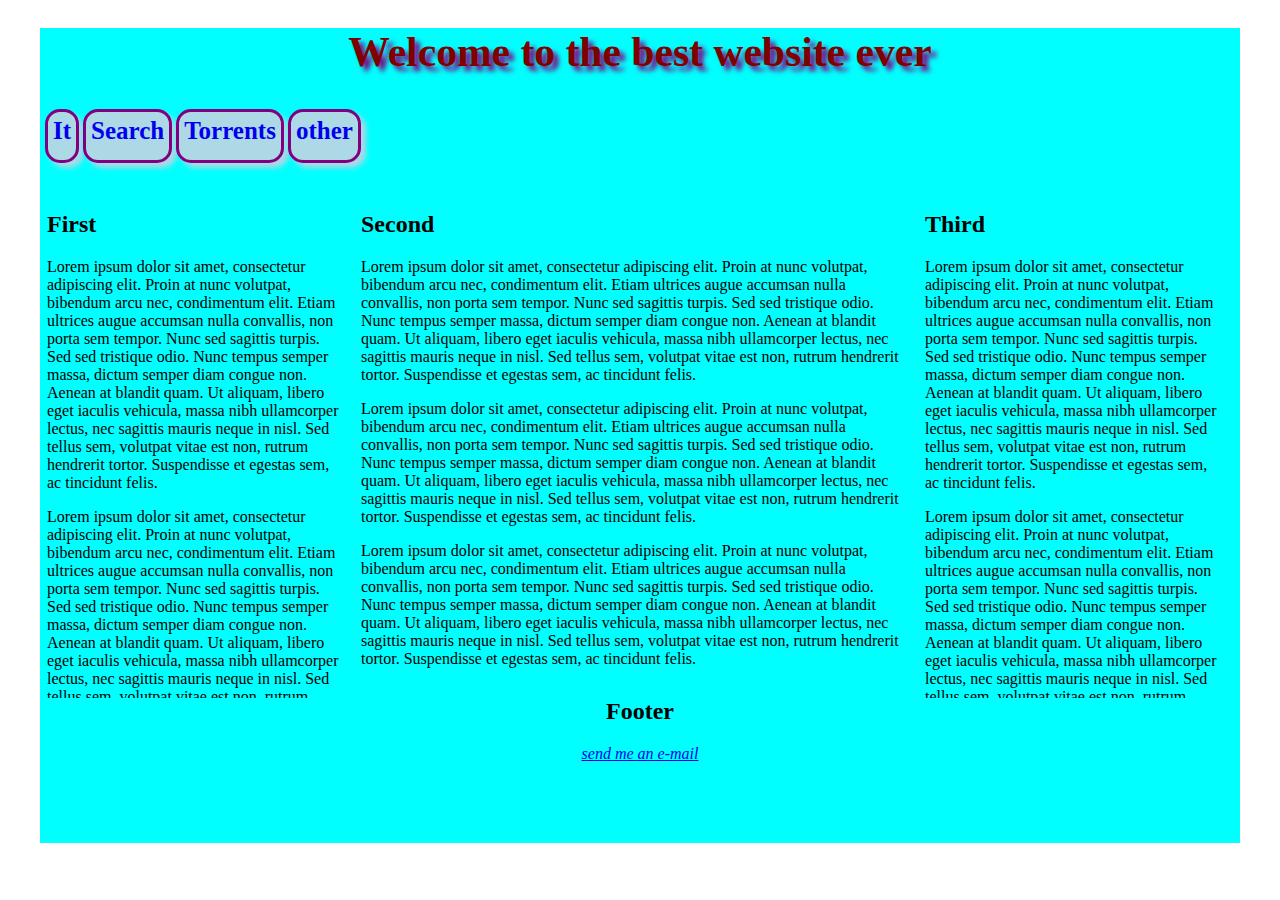
==== index.html @ 77b4fd3c "Rename real.html to index.html" ====
<!DOCTYPE html>
<html>
	<head>
		<meta charset="UTF-8" />
		<link rel="stylesheet" type="text/css" href="real.css" />
		<title>real page</title>
	</head>
	<body>
		<div id="main">
			<div id="header">
				<h1>Welcome to the best website ever</h1>
			</div>
			<div id="nav_bar">
				<ul>
					<li><a href="#">It</a>
						<ul>
							<li><a href="https://buckysroom.org/">Thenewboston</a></li>
							<li><a href="http://www.elithecomputerguy.com/">Elithecomputerguy</a></li>
							<li><a href="http://www.cbtnuggets.com/">Cbtnuggets</a></li>
							<li><a href="http://www.avoiderrors.net/">Avoiderrors</a></li>
						</ul>
					</li>
					<li><a href="#">Search</a>
						<ul>
							<li><a href="https://www.google.com.ua/?gfe_rd=cr&ei=0kG5U46gFILR8ge99YDIBg">Google</a></li>
							<li><a href="https://www.yahoo.com/">Yahoo</a></li>
							<li><a href="http://www.bing.com/">Bing</a></li>
						</ul>
					</li>
					<li><a href="#">Torrents</a>
						<ul>
							<li><a href="http://thepiratebay.se/">Thepiratebay</a></li>
							<li><a href="http://kickass.to/">kickass</a></li>
							<li><a href="http://isohunt.to/">Isohunt</a></li>
							<li><a href="http://fenopy.unblocked.bz/">Unblockfenopy</a></li>
						</ul>
					</li>
					<li><a href="#">other</a>
						<ul>
							<li><a href="http://www.tinkernut.com/">Tinkernut</a></li>
							<li><a href="http://www.youtube.com/">youtube</a></li>
							<li><a href="http://vk.com/">vk</a></li>
							<li><a href="https://www.facebook.com/">facebook</a></li>
						</ul>
					</li>
				</ul>
			</div>
			<div id="aside_left">
				<h2>First</h2>
				<p>Lorem ipsum dolor sit amet, consectetur adipiscing elit. Proin at nunc volutpat, bibendum arcu nec, condimentum elit. 
				Etiam ultrices augue accumsan nulla convallis, non porta sem tempor. Nunc sed sagittis turpis. Sed sed tristique odio. 
				Nunc tempus semper massa, dictum semper diam congue non. Aenean at blandit quam. Ut aliquam, libero eget iaculis 
				vehicula, massa nibh ullamcorper lectus, nec sagittis mauris neque in nisl. Sed tellus sem, volutpat vitae est non, 
				rutrum hendrerit tortor. Suspendisse et egestas sem, ac tincidunt felis.</p>
				<p>Lorem ipsum dolor sit amet, consectetur adipiscing elit. Proin at nunc volutpat, bibendum arcu nec, condimentum elit. 
				Etiam ultrices augue accumsan nulla convallis, non porta sem tempor. Nunc sed sagittis turpis. Sed sed tristique odio. 
				Nunc tempus semper massa, dictum semper diam congue non. Aenean at blandit quam. Ut aliquam, libero eget iaculis 
				vehicula, massa nibh ullamcorper lectus, nec sagittis mauris neque in nisl. Sed tellus sem, volutpat vitae est non, 
				rutrum hendrerit tortor. Suspendisse et egestas sem, ac tincidunt felis.</p>
			</div>
			<div id="center_block">
				<h2>Second</h2>
				<p>Lorem ipsum dolor sit amet, consectetur adipiscing elit. Proin at nunc volutpat, bibendum arcu nec, condimentum elit. 
				Etiam ultrices augue accumsan nulla convallis, non porta sem tempor. Nunc sed sagittis turpis. Sed sed tristique odio. 
				Nunc tempus semper massa, dictum semper diam congue non. Aenean at blandit quam. Ut aliquam, libero eget iaculis 
				vehicula, massa nibh ullamcorper lectus, nec sagittis mauris neque in nisl. Sed tellus sem, volutpat vitae est non, 
				rutrum hendrerit tortor. Suspendisse et egestas sem, ac tincidunt felis.</p>
				<p>Lorem ipsum dolor sit amet, consectetur adipiscing elit. Proin at nunc volutpat, bibendum arcu nec, condimentum elit. 
				Etiam ultrices augue accumsan nulla convallis, non porta sem tempor. Nunc sed sagittis turpis. Sed sed tristique odio. 
				Nunc tempus semper massa, dictum semper diam congue non. Aenean at blandit quam. Ut aliquam, libero eget iaculis 
				vehicula, massa nibh ullamcorper lectus, nec sagittis mauris neque in nisl. Sed tellus sem, volutpat vitae est non, 
				rutrum hendrerit tortor. Suspendisse et egestas sem, ac tincidunt felis.</p>
				<p>Lorem ipsum dolor sit amet, consectetur adipiscing elit. Proin at nunc volutpat, bibendum arcu nec, condimentum elit. 
				Etiam ultrices augue accumsan nulla convallis, non porta sem tempor. Nunc sed sagittis turpis. Sed sed tristique odio. 
				Nunc tempus semper massa, dictum semper diam congue non. Aenean at blandit quam. Ut aliquam, libero eget iaculis 
				vehicula, massa nibh ullamcorper lectus, nec sagittis mauris neque in nisl. Sed tellus sem, volutpat vitae est non, 
				rutrum hendrerit tortor. Suspendisse et egestas sem, ac tincidunt felis.</p>
			</div>
			<div id="aside_right">
				<h2>Third</h2>
				<p>Lorem ipsum dolor sit amet, consectetur adipiscing elit. Proin at nunc volutpat, bibendum arcu nec, condimentum elit. 
				Etiam ultrices augue accumsan nulla convallis, non porta sem tempor. Nunc sed sagittis turpis. Sed sed tristique odio. 
				Nunc tempus semper massa, dictum semper diam congue non. Aenean at blandit quam. Ut aliquam, libero eget iaculis 
				vehicula, massa nibh ullamcorper lectus, nec sagittis mauris neque in nisl. Sed tellus sem, volutpat vitae est non, 
				rutrum hendrerit tortor. Suspendisse et egestas sem, ac tincidunt felis.</p>
				<p>Lorem ipsum dolor sit amet, consectetur adipiscing elit. Proin at nunc volutpat, bibendum arcu nec, condimentum elit. 
				Etiam ultrices augue accumsan nulla convallis, non porta sem tempor. Nunc sed sagittis turpis. Sed sed tristique odio. 
				Nunc tempus semper massa, dictum semper diam congue non. Aenean at blandit quam. Ut aliquam, libero eget iaculis 
				vehicula, massa nibh ullamcorper lectus, nec sagittis mauris neque in nisl. Sed tellus sem, volutpat vitae est non, 
				rutrum hendrerit tortor. Suspendisse et egestas sem, ac tincidunt felis.</p>
			</div>
			<div id="footer_block">
				<h2>Footer</h2>
				<address>
					<a href="mailto:">send me an e-mail</a>
				</address>
			</div>
		</div>
	</body>
</html>
---- real.css ----
#main{
	
	width:1200px;
	height:815px;
	margin-left:auto;
	margin-right:auto;
	background:aqua;
}
#header{
	
	text-align:center;
	font:bold 1.3em "comic sans ms";
	text-shadow:5px 5px 5px purple;
	color:maroon;
	
}

#nav_bar{
	
}

#nav_bar ul{
	list-style-type:none;
	text-align:left;
	padding:5px
}

#nav_bar ul li{
	display:inline-block;
	padding:5px;
	font:bold 25px tohama;
	border:3px solid purple;
	background:lightblue;
	box-shadow:5px 5px 5px lightblue;
	border-radius:15px;
}

#nav_bar ul li a{
	text-decoration:none;
}

#nav_bar ul li ul li{
	display:none;
	margin-left:-40px;
}

#nav_bar ul li :visited {
	color:green;
}

#nav_bar  ul li:hover {
	box-shadow:5px 5px 5px lightgreen;
	border-radius:10px;
	color:orange;
}
#nav_bar  ul li:active {
	color:orange;
}

#aside_left{
	
	float:left;
	width:300px;
	padding:7px;
	height:500px;
	overflow:auto;
}

#center_block{
	
	float:left;
	width:550px;
	padding:7px;
	height:500px;
	overflow:auto;
}

#aside_right{
	
	float:left;
	width:300px;
	padding:7px;
	height:500px;
	overflow:auto;
}

#footer_block{
	
	clear:both;
	text-align:center;
}
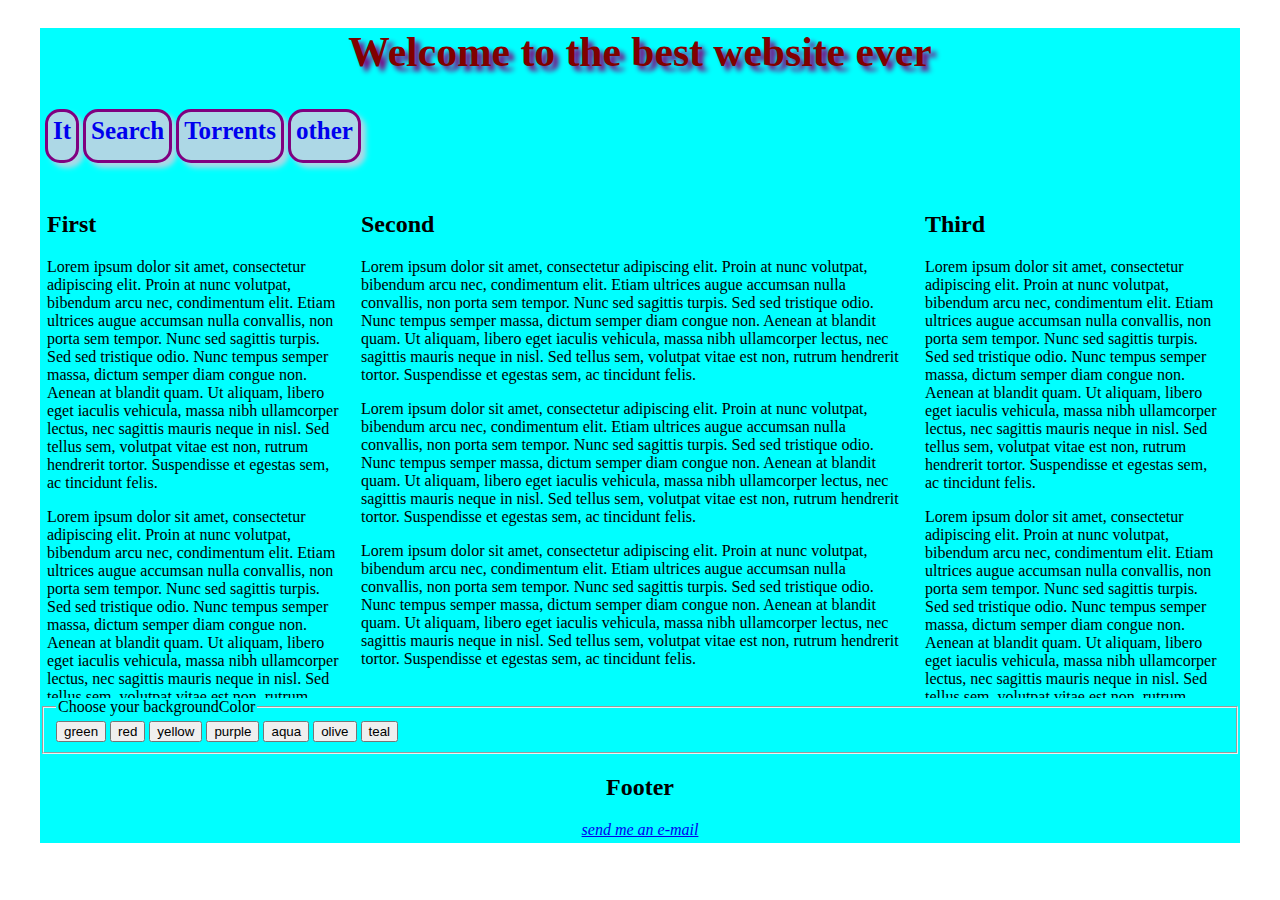
==== commit 12def13f: "Update index.html" ====
--- a/index.html
+++ b/index.html
@@ -4,6 +4,29 @@
 		<meta charset="UTF-8" />
 		<link rel="stylesheet" type="text/css" href="real.css" />
 		<title>real page</title>
+		<script type="text/javascript">
+			function makegreen(){
+				document.body.style.backgroundColor="green";
+				}
+			function makered(){
+				document.body.style.backgroundColor="red";
+				}
+			function makeyellow(){
+				document.body.style.backgroundColor="yellow";
+				}
+			function makepurple(){
+				document.body.style.backgroundColor="purple";
+				}
+			function makeaqua(){
+				document.body.style.backgroundColor="aqua";
+				}
+			function makeolive(){
+				document.body.style.backgroundColor="olive";
+				}
+			function maketeal(){
+				document.body.style.backgroundColor="teal";
+				}
+		</script>
 	</head>
 	<body>
 		<div id="main">
@@ -89,6 +112,18 @@
 				vehicula, massa nibh ullamcorper lectus, nec sagittis mauris neque in nisl. Sed tellus sem, volutpat vitae est non, 
 				rutrum hendrerit tortor. Suspendisse et egestas sem, ac tincidunt felis.</p>
 			</div>
+			<form action="">
+				<fieldset>
+					<legend>Choose your backgroundColor</legend>
+					<input type="button" value="green" onclick="makegreen()">
+					<input type="button" value="red" onclick="makered()">
+					<input type="button" value="yellow" onclick="makeyellow()">
+					<input type="button" value="purple" onclick="makepurple()">
+					<input type="button" value="aqua" onclick="makeaqua()">
+					<input type="button" value="olive" onclick="makeolive()">
+					<input type="button" value="teal" onclick="maketeal()">
+				</fieldset>
+			</form>
 			<div id="footer_block">
 				<h2>Footer</h2>
 				<address>
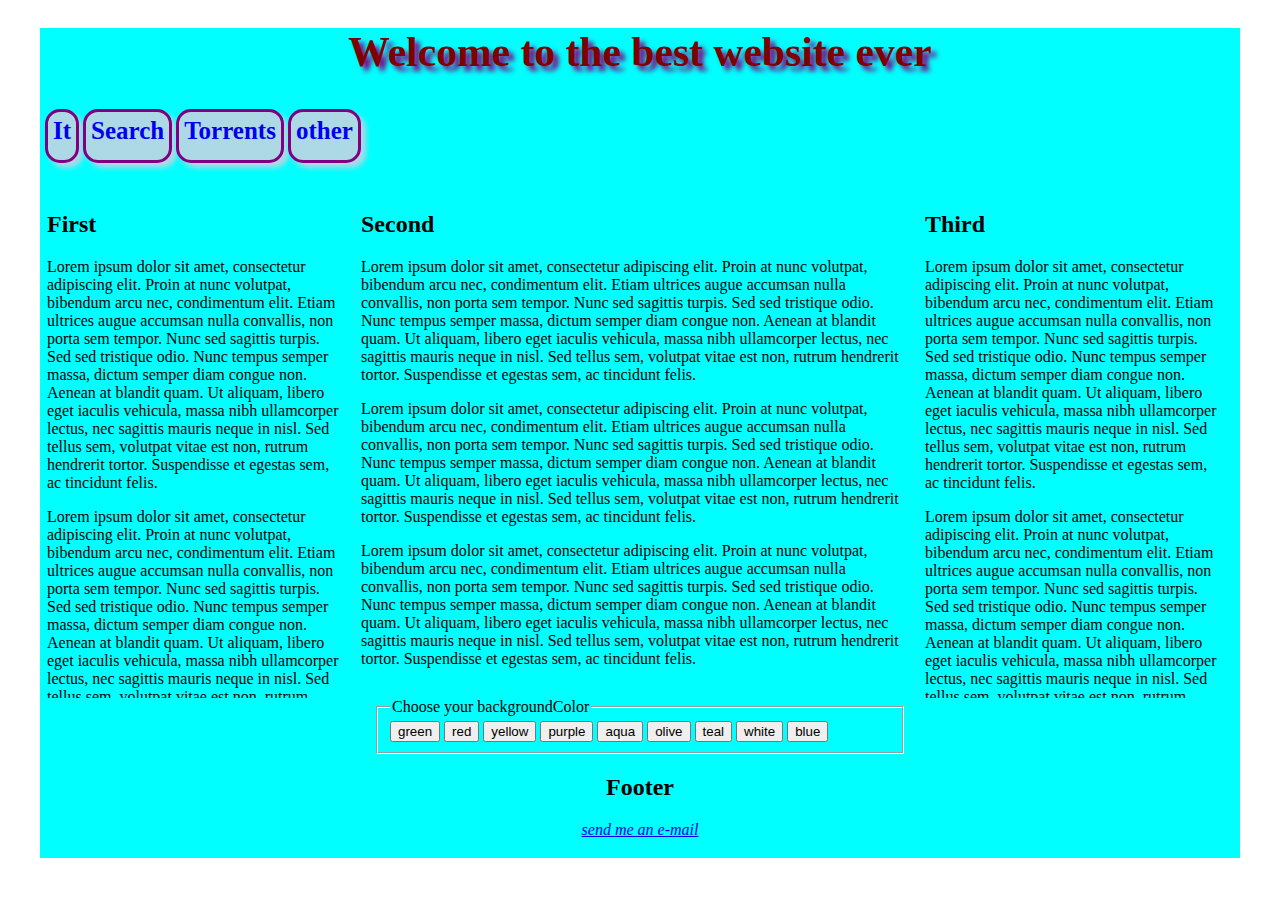
==== commit 54fef8fb: "Update index.html" ====
--- a/index.html
+++ b/index.html
@@ -25,6 +25,12 @@
 				}
 			function maketeal(){
 				document.body.style.backgroundColor="teal";
+				}
+			function makewhite(){
+				document.body.style.backgroundColor="white";
+				}
+			function makeblue(){
+				document.body.style.backgroundColor="blue";
 				}
 		</script>
 	</head>
@@ -122,6 +128,8 @@
 					<input type="button" value="aqua" onclick="makeaqua()">
 					<input type="button" value="olive" onclick="makeolive()">
 					<input type="button" value="teal" onclick="maketeal()">
+					<input type="button" value="white" onclick="makewhite()">
+					<input type="button" value="blue" onclick="makeblue()">
 				</fieldset>
 			</form>
 			<div id="footer_block">
--- a/real.css
+++ b/real.css
@@ -1,7 +1,7 @@
 #main{
 	
 	width:1200px;
-	height:815px;
+	height:830px;
 	margin-left:auto;
 	margin-right:auto;
 	background:aqua;
@@ -84,8 +84,14 @@
 	overflow:auto;
 }
 
+fieldset{
+	width:500px;
+	margin-left:auto;
+	margin-right:auto;
+}
+
 #footer_block{
 	
 	clear:both;
 	text-align:center;
-}+}
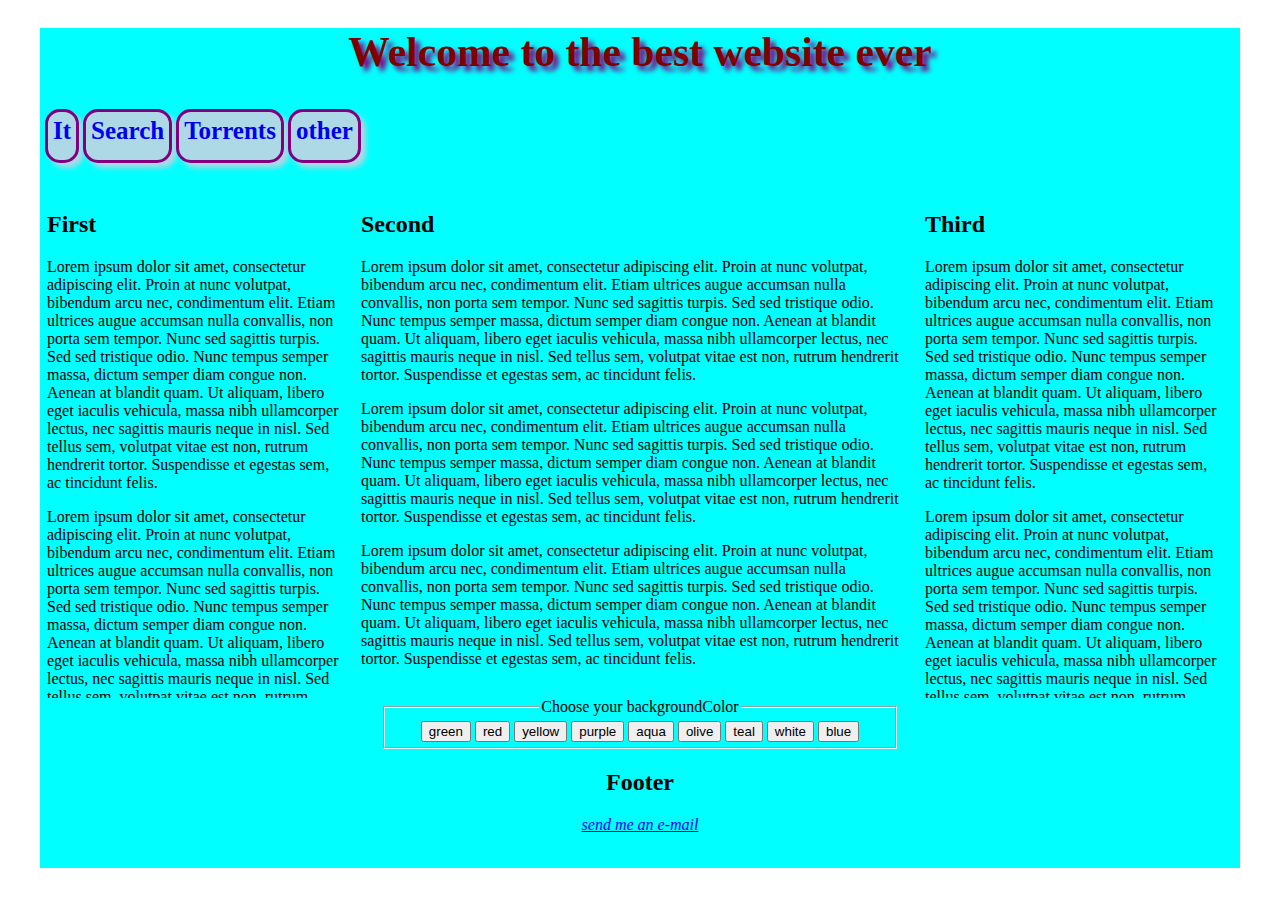
==== commit aef6963f: "Update index.html" ====
--- a/index.html
+++ b/index.html
@@ -5,33 +5,10 @@
 		<link rel="stylesheet" type="text/css" href="real.css" />
 		<title>real page</title>
 		<script type="text/javascript">
-			function makegreen(){
-				document.body.style.backgroundColor="green";
+			function changecolor('color'){
+				document.body.style.backgroundColor="color";
 				}
-			function makered(){
-				document.body.style.backgroundColor="red";
-				}
-			function makeyellow(){
-				document.body.style.backgroundColor="yellow";
-				}
-			function makepurple(){
-				document.body.style.backgroundColor="purple";
-				}
-			function makeaqua(){
-				document.body.style.backgroundColor="aqua";
-				}
-			function makeolive(){
-				document.body.style.backgroundColor="olive";
-				}
-			function maketeal(){
-				document.body.style.backgroundColor="teal";
-				}
-			function makewhite(){
-				document.body.style.backgroundColor="white";
-				}
-			function makeblue(){
-				document.body.style.backgroundColor="blue";
-				}
+			
 		</script>
 	</head>
 	<body>
@@ -121,15 +98,15 @@
 			<form action="">
 				<fieldset>
 					<legend>Choose your backgroundColor</legend>
-					<input type="button" value="green" onclick="makegreen()">
-					<input type="button" value="red" onclick="makered()">
-					<input type="button" value="yellow" onclick="makeyellow()">
-					<input type="button" value="purple" onclick="makepurple()">
-					<input type="button" value="aqua" onclick="makeaqua()">
-					<input type="button" value="olive" onclick="makeolive()">
-					<input type="button" value="teal" onclick="maketeal()">
-					<input type="button" value="white" onclick="makewhite()">
-					<input type="button" value="blue" onclick="makeblue()">
+					<input type="button" value="green" onclick="changecolor('green')">
+					<input type="button" value="red" onclick="changecolor('red')">
+					<input type="button" value="yellow" onclick="changecolor('yellow')">
+					<input type="button" value="purple" onclick="changecolor('purple')">
+					<input type="button" value="aqua" onclick="changecolor('aqua')">
+					<input type="button" value="olive" onclick="changecolor('olive')">
+					<input type="button" value="teal" onclick="changecolor('teal')">
+					<input type="button" value="white" onclick="changecolor('white')">
+					<input type="button" value="blue" onclick="changecolor('blue')">
 				</fieldset>
 			</form>
 			<div id="footer_block">
--- a/real.css
+++ b/real.css
@@ -1,7 +1,7 @@
 #main{
 	
 	width:1200px;
-	height:830px;
+	height:840px;
 	margin-left:auto;
 	margin-right:auto;
 	background:aqua;
@@ -88,10 +88,13 @@
 	width:500px;
 	margin-left:auto;
 	margin-right:auto;
+	text-align:center;
+	padding:5px;
 }
 
 #footer_block{
 	
 	clear:both;
 	text-align:center;
+	
 }
